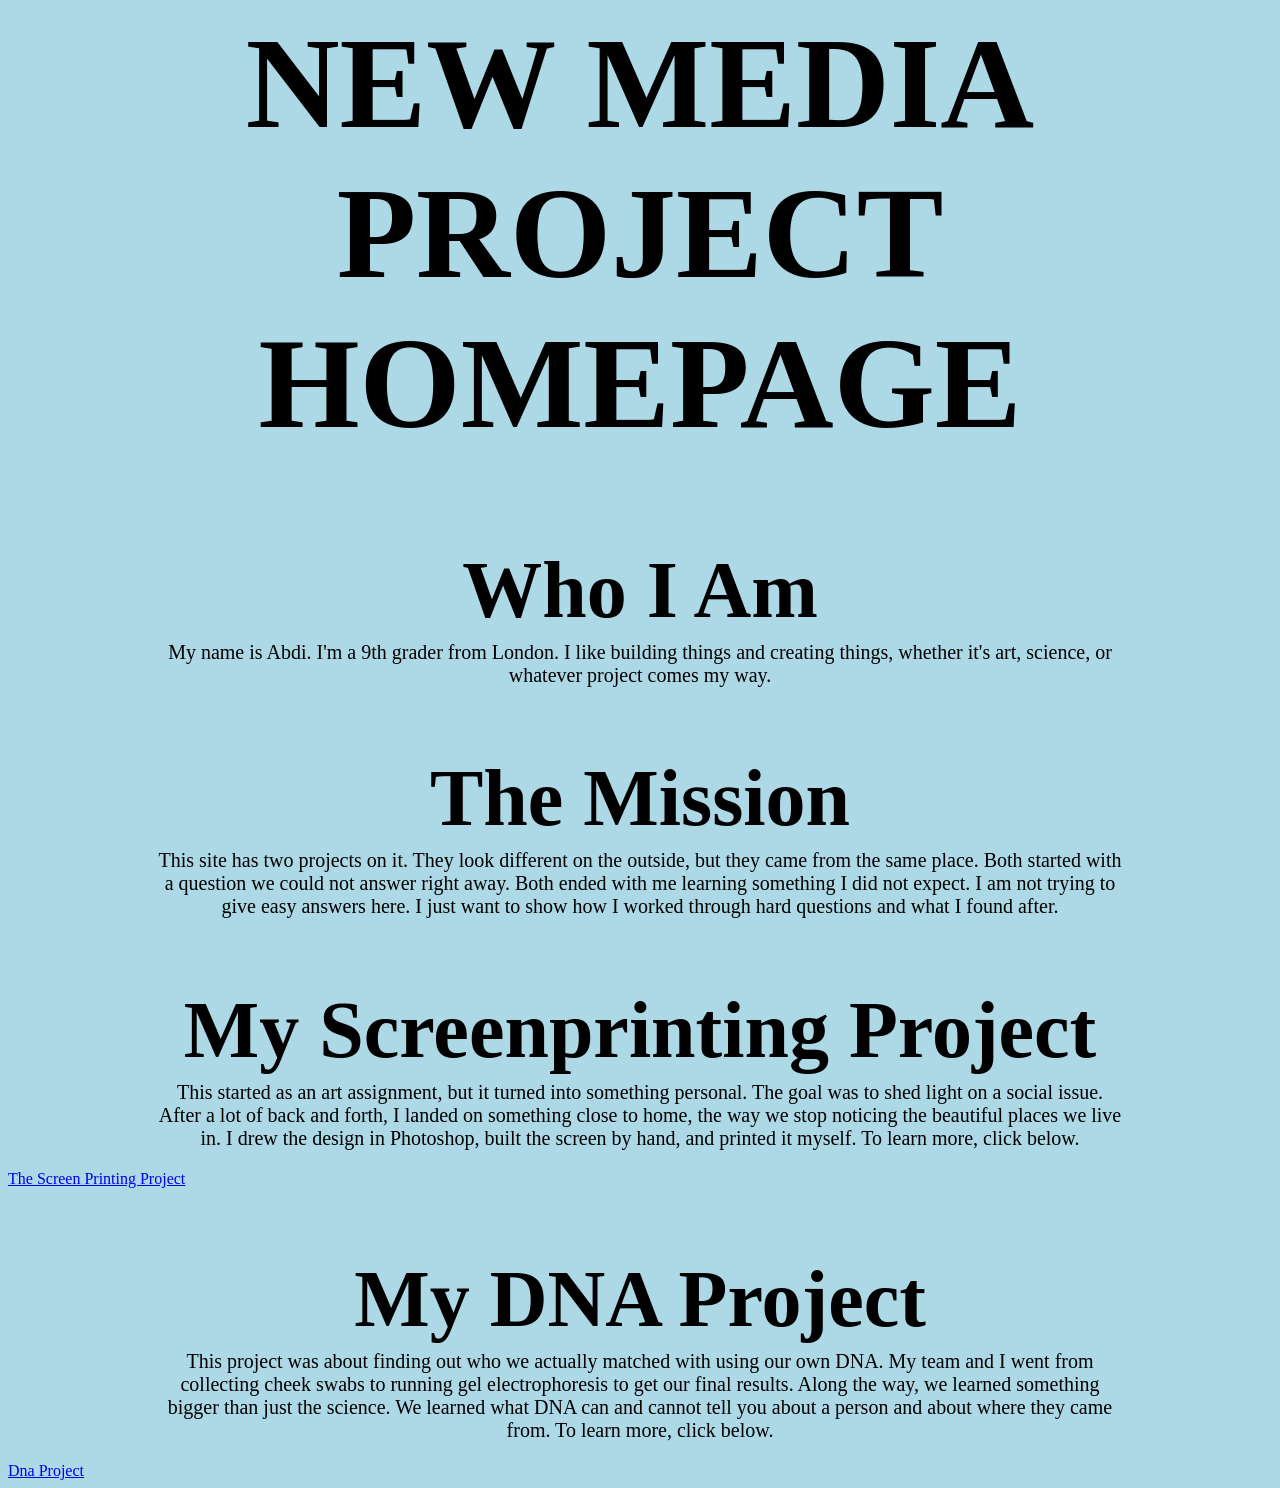
==== index.html @ 5af55efb "Update index.html" ====
<link rel="stylesheet" href="style1.css">

        <link rel="icon" type="image/png" href="/favicon.png"><html lang=en>
   <link rel="icon" type="image/png" href="images/favicon.png">
    
 <meta charset="UTF-8"> <!--Sets site to use standard characters.-->

        <meta name="viewport" content="width=device-width, initial-scale=1.0">
        <!-- Sizes your site to the visitor's screen size -->

        <meta name="author" content="Your Name">
    

        <title>Screen Printing Project</title>
        <!--The 'title' is what's displayed in the browser tab.-->

        <link rel="stylesheet" href="style1.css">

        <link rel="icon" type="image/png" href="/favicon.png">
                <h1>NEW MEDIA PROJECT HOMEPAGE</h1>
 <h2>Who I Am</h2>
<p>My name is Abdi. I'm a 9th grader from London. I like building things and creating things, whether it's art, science, or whatever project comes my way.</p>
 <h2>The Mission</h2>
<p>This site has two projects on it. They look different on the outside, but they came from the same place. Both started with a question we could not answer right away. Both ended with me learning something I did not expect. I am not trying to give easy answers here. I just want to show how I worked through hard questions and what I found after.</p>
                 <h2>My Screenprinting Project</h2>
<p>This started as an art assignment, but it turned into something personal. The goal was to shed light on a social issue. After a lot of back and forth, I landed on something close to home, the way we stop noticing the beautiful places we live in. I drew the design in Photoshop, built the screen by hand, and printed it myself. To learn more, click below.</p>
                 <a href="https://abdimalikdagoat1.github.io/appciate.html">The Screen Printing Project</a>
                <h2>My DNA Project</h2>
<p>This project was about finding out who we actually matched with using our own DNA. My team and I went from collecting cheek swabs to running gel electrophoresis to get our final results. Along the way, we learned something bigger than just the science. We learned what DNA can and cannot tell you about a person and about where they came from. To learn more, click below. </p>
          <a href="https://abdimalikdagoat1.github.io/dna.html">Dna Project
        </a>
---- style1.css ----
body {
  background-color: lightblue;
}
h1 {
  text-align: center;
  font-family: copperplate;
  color: black;
  font-size: 130px;
}
h2 {
  text-align: center;
  font-family: copperplate;
  color: black;
  font-size: 80px;
  margin-bottom: 5px;
}
p {
  font-family: verdana;
  font-size: 20px;
  text-align: center;
  margin-top: 5px;
  margin-left: 150px;
  margin-right: 150px;
}
.container {
  display: flex;
  gap: 10px;
  justify-content: center;
}
img {
  display: block;
  margin: 90px auto;
  width: 50%;
}
.small {
  width: 300px;
  height: auto;
}
---- style1.css ----
body {
  background-color: lightblue;
}
h1 {
  text-align: center;
  font-family: copperplate;
  color: black;
  font-size: 130px;
}
h2 {
  text-align: center;
  font-family: copperplate;
  color: black;
  font-size: 80px;
  margin-bottom: 5px;
}
p {
  font-family: verdana;
  font-size: 20px;
  text-align: center;
  margin-top: 5px;
  margin-left: 150px;
  margin-right: 150px;
}
.container {
  display: flex;
  gap: 10px;
  justify-content: center;
}
img {
  display: block;
  margin: 90px auto;
  width: 50%;
}
.small {
  width: 300px;
  height: auto;
}
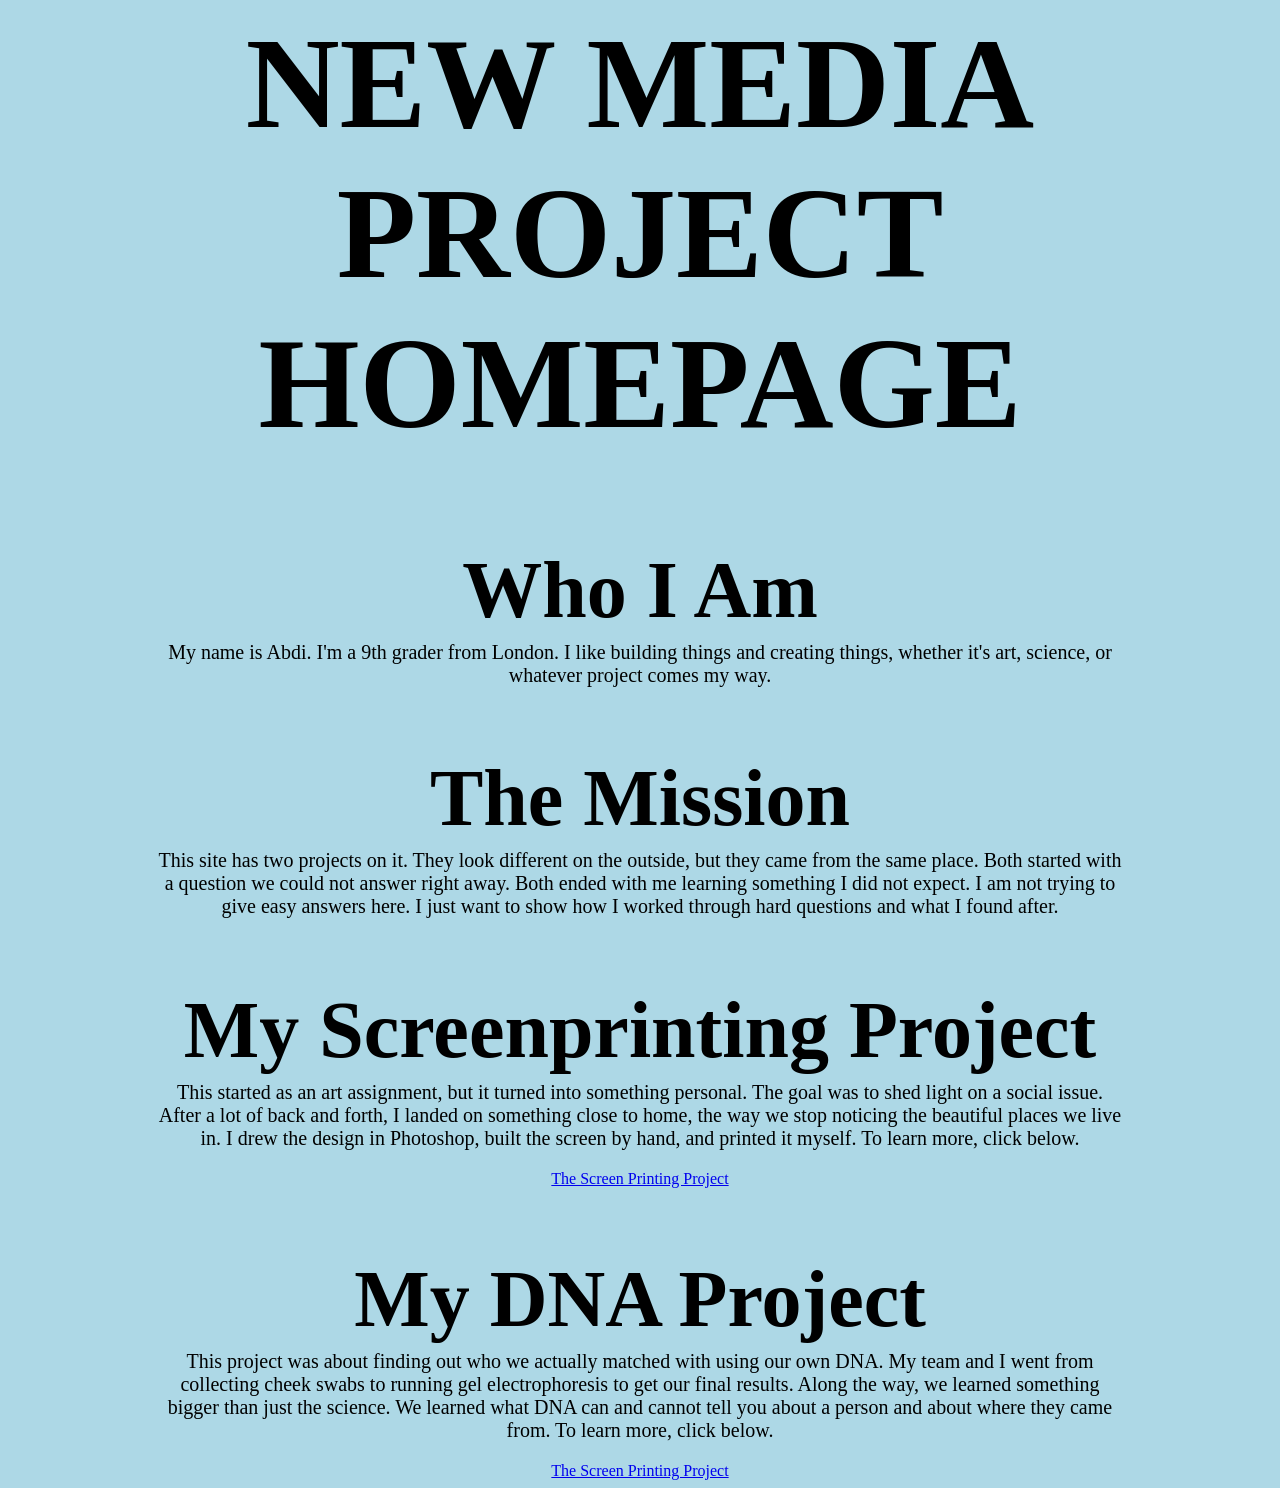
==== commit 01a74f7c: "Update index.html" ====
--- a/index.html
+++ b/index.html
@@ -25,10 +25,12 @@
 <p>This site has two projects on it. They look different on the outside, but they came from the same place. Both started with a question we could not answer right away. Both ended with me learning something I did not expect. I am not trying to give easy answers here. I just want to show how I worked through hard questions and what I found after.</p>
                  <h2>My Screenprinting Project</h2>
 <p>This started as an art assignment, but it turned into something personal. The goal was to shed light on a social issue. After a lot of back and forth, I landed on something close to home, the way we stop noticing the beautiful places we live in. I drew the design in Photoshop, built the screen by hand, and printed it myself. To learn more, click below.</p>
-                 <a href="https://abdimalikdagoat1.github.io/appciate.html">The Screen Printing Project</a>
+               <div class="button-wrap">
+  <a href="https://abdimalikdagoat1.github.io/appciate.html">The Screen Printing Project</a>
+</div>
                 <h2>My DNA Project</h2>
 <p>This project was about finding out who we actually matched with using our own DNA. My team and I went from collecting cheek swabs to running gel electrophoresis to get our final results. Along the way, we learned something bigger than just the science. We learned what DNA can and cannot tell you about a person and about where they came from. To learn more, click below. </p>
-          <a href="https://abdimalikdagoat1.github.io/dna.html">Dna Project
-        </a>      
-                
+          <div class="button-wrap">
+  <a href="https://abdimalikdagoat1.github.io/dna.html">The Screen Printing Project</a>
+</div>
 
--- a/style1.css
+++ b/style1.css
@@ -36,3 +36,6 @@
   width: 300px;
   height: auto;
 }
+.button-wrap {
+  text-align: center;
+}
--- a/style1.css
+++ b/style1.css
@@ -36,3 +36,6 @@
   width: 300px;
   height: auto;
 }
+.button-wrap {
+  text-align: center;
+}
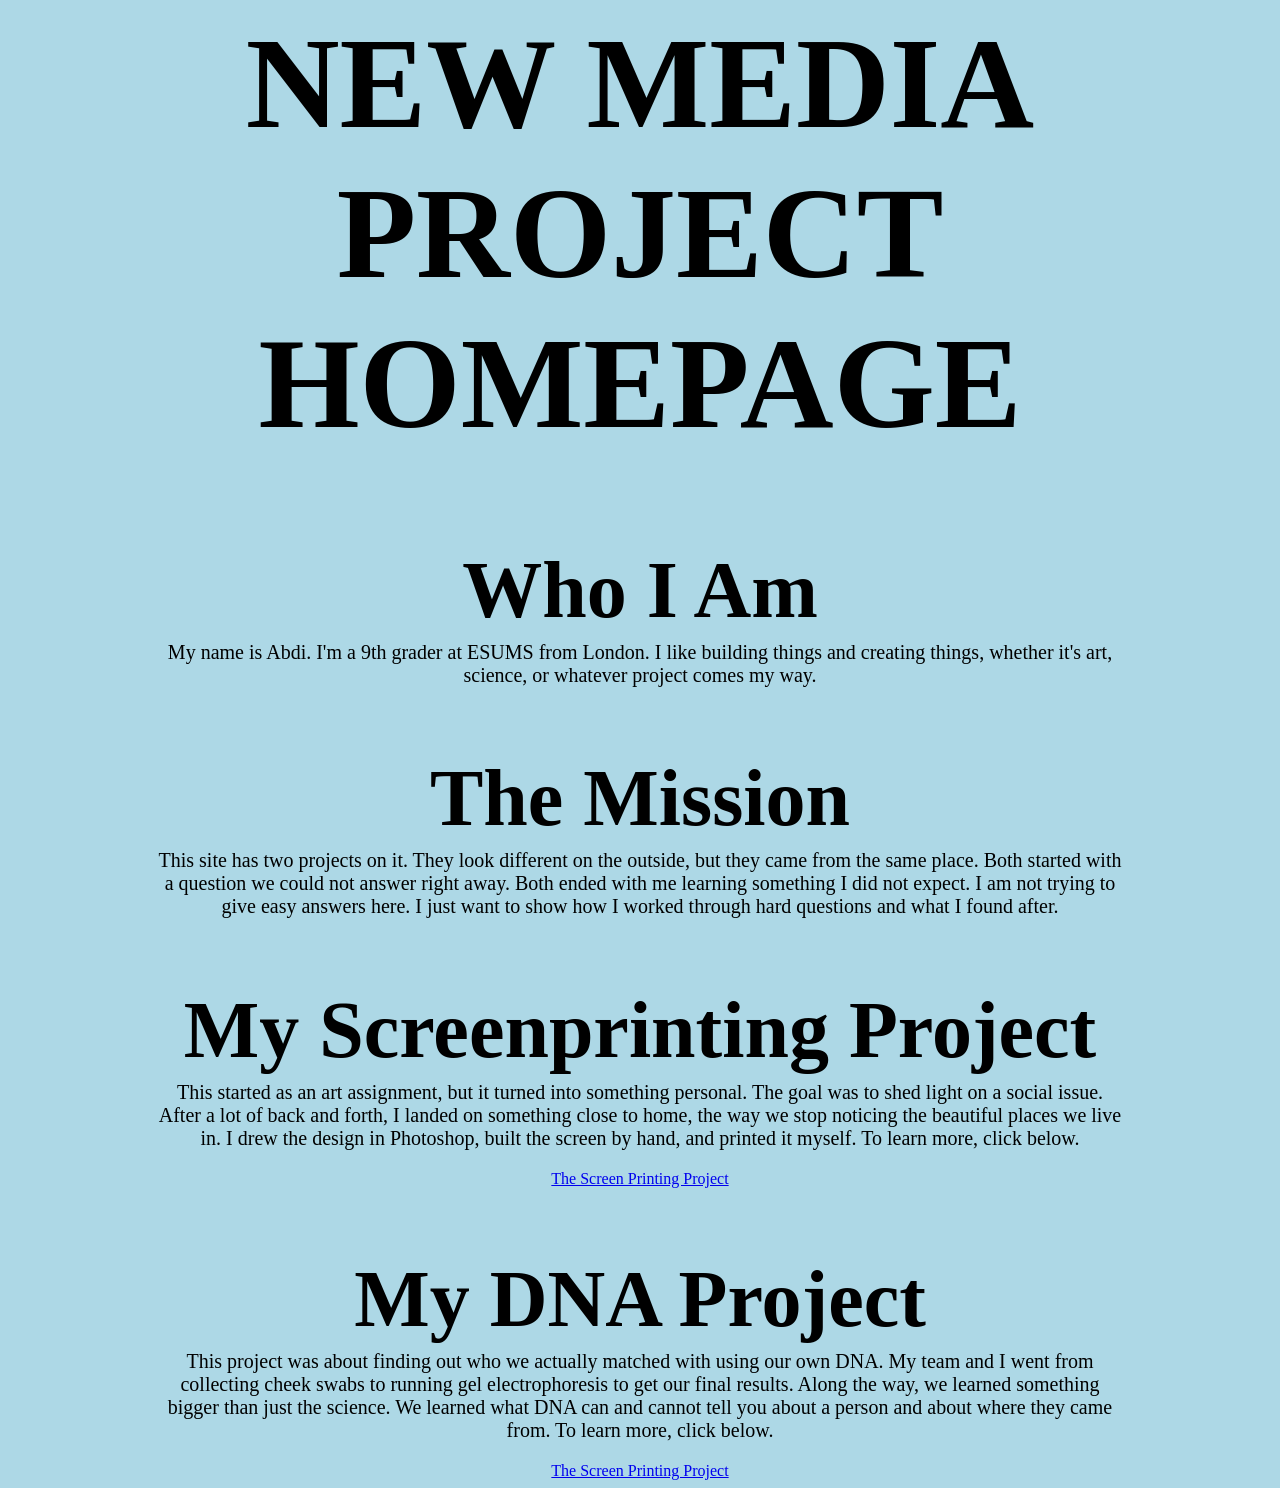
==== commit 27c7330c: "Update index.html" ====
--- a/index.html
+++ b/index.html
@@ -20,7 +20,7 @@
         <link rel="icon" type="image/png" href="/favicon.png">
                 <h1>NEW MEDIA PROJECT HOMEPAGE</h1>
  <h2>Who I Am</h2>
-<p>My name is Abdi. I'm a 9th grader from London. I like building things and creating things, whether it's art, science, or whatever project comes my way.</p>
+<p>My name is Abdi. I'm a 9th grader at ESUMS from London. I like building things and creating things, whether it's art, science, or whatever project comes my way.</p>
  <h2>The Mission</h2>
 <p>This site has two projects on it. They look different on the outside, but they came from the same place. Both started with a question we could not answer right away. Both ended with me learning something I did not expect. I am not trying to give easy answers here. I just want to show how I worked through hard questions and what I found after.</p>
                  <h2>My Screenprinting Project</h2>
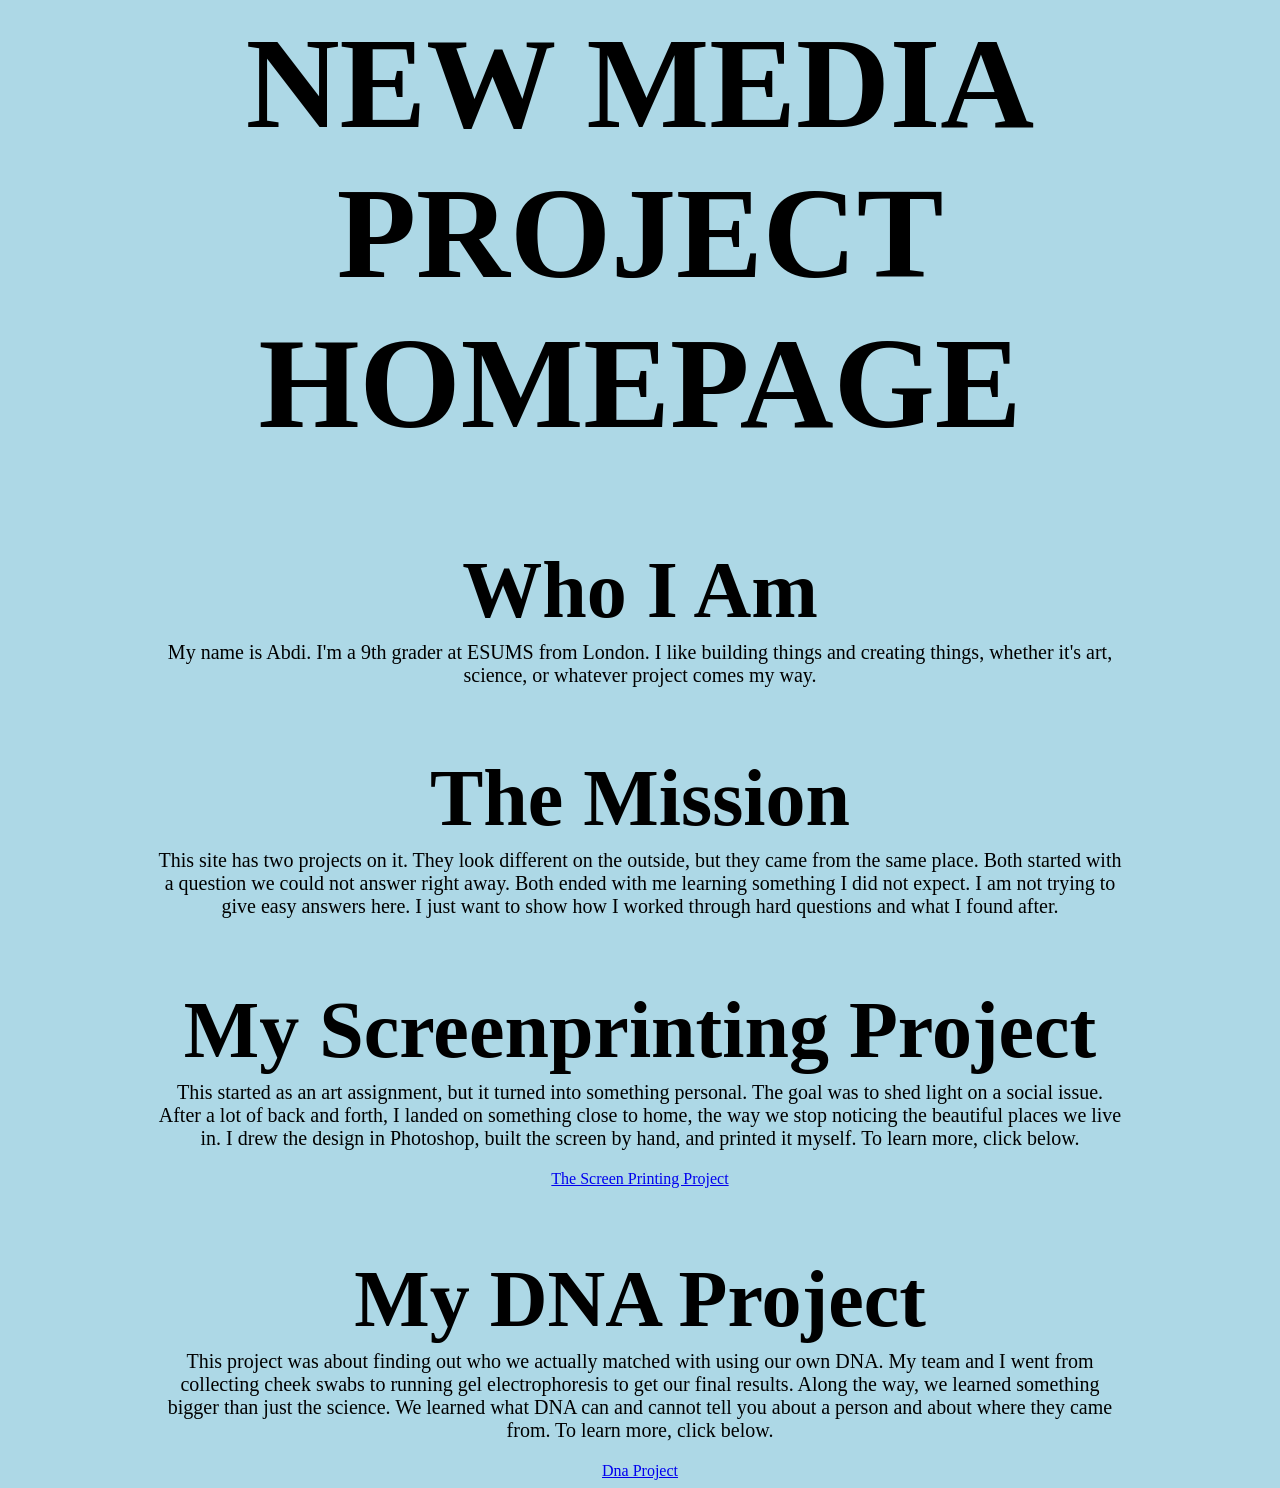
==== commit 9fd7a5ca: "Update index.html" ====
--- a/index.html
+++ b/index.html
@@ -31,6 +31,6 @@
                 <h2>My DNA Project</h2>
 <p>This project was about finding out who we actually matched with using our own DNA. My team and I went from collecting cheek swabs to running gel electrophoresis to get our final results. Along the way, we learned something bigger than just the science. We learned what DNA can and cannot tell you about a person and about where they came from. To learn more, click below. </p>
           <div class="button-wrap">
-  <a href="https://abdimalikdagoat1.github.io/dna.html">The Screen Printing Project</a>
+  <a href="https://abdimalikdagoat1.github.io/dna.html">Dna Project</a>
 </div>
 
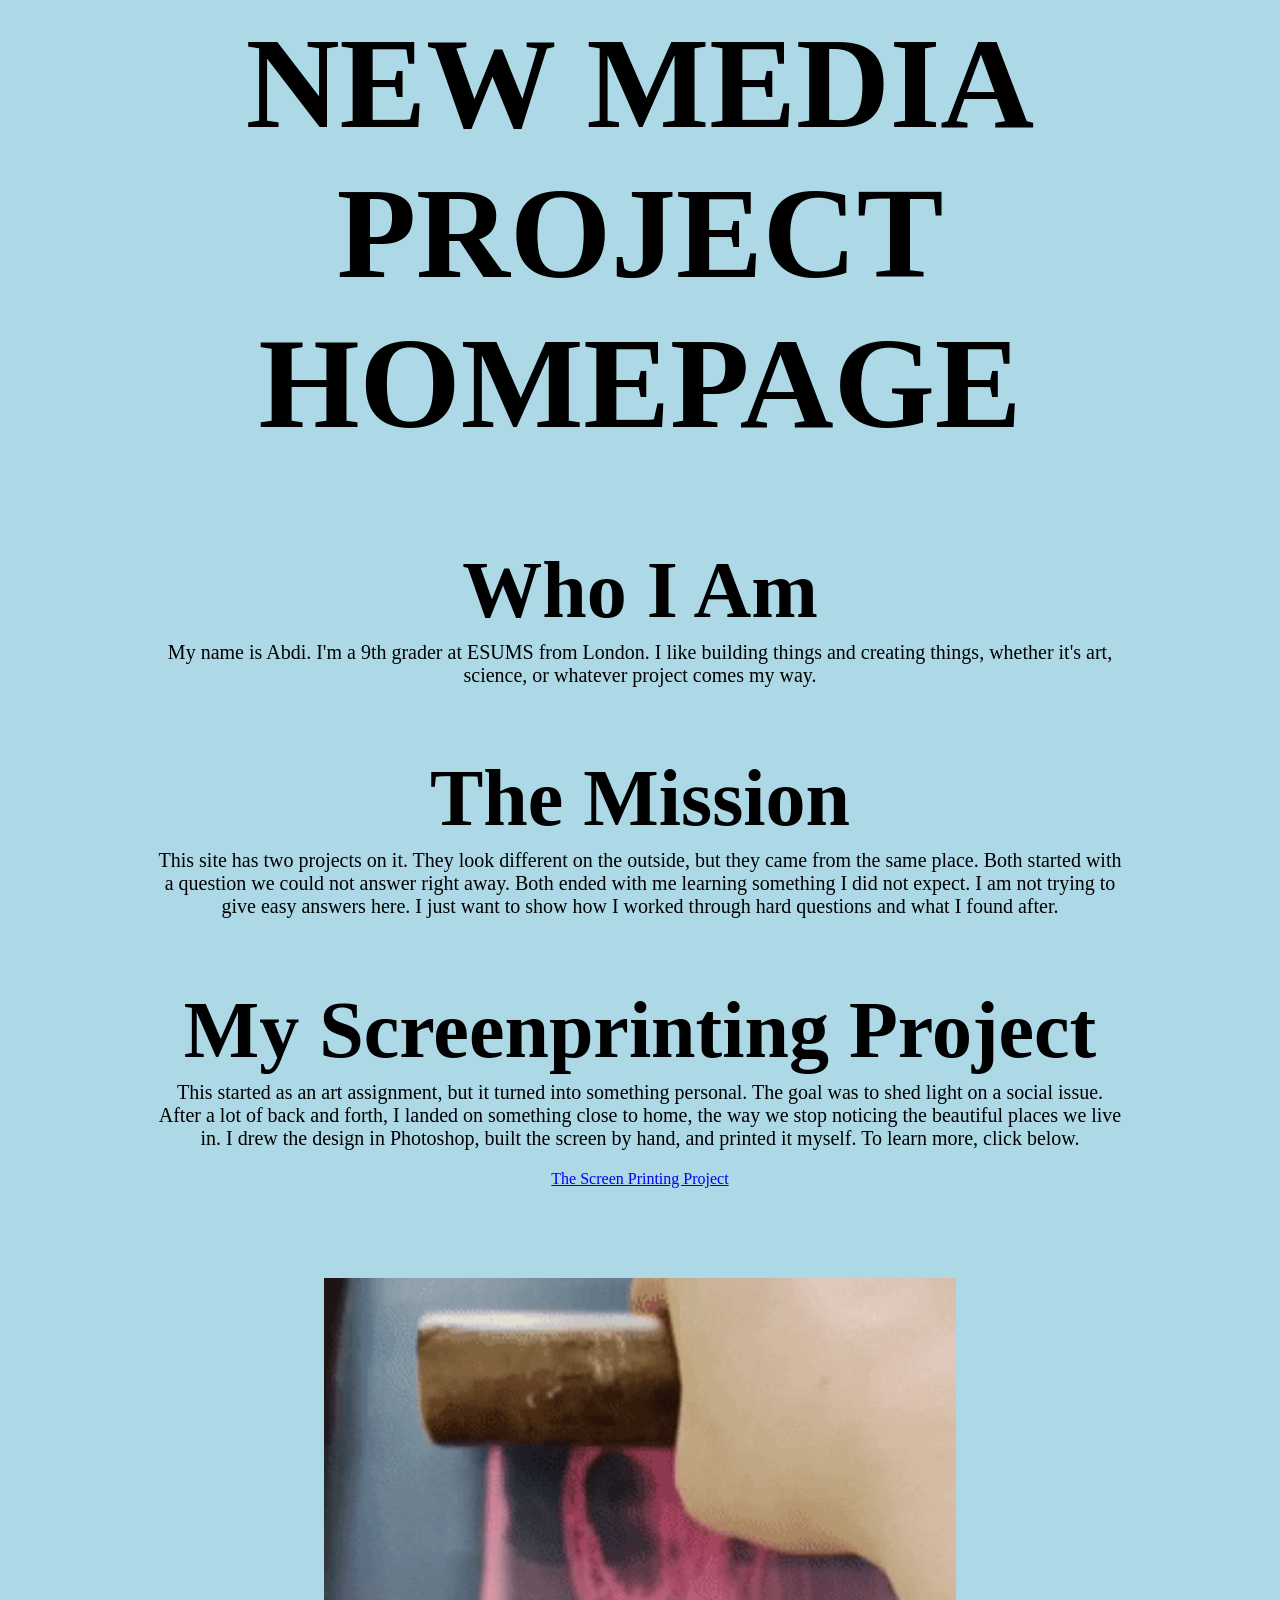
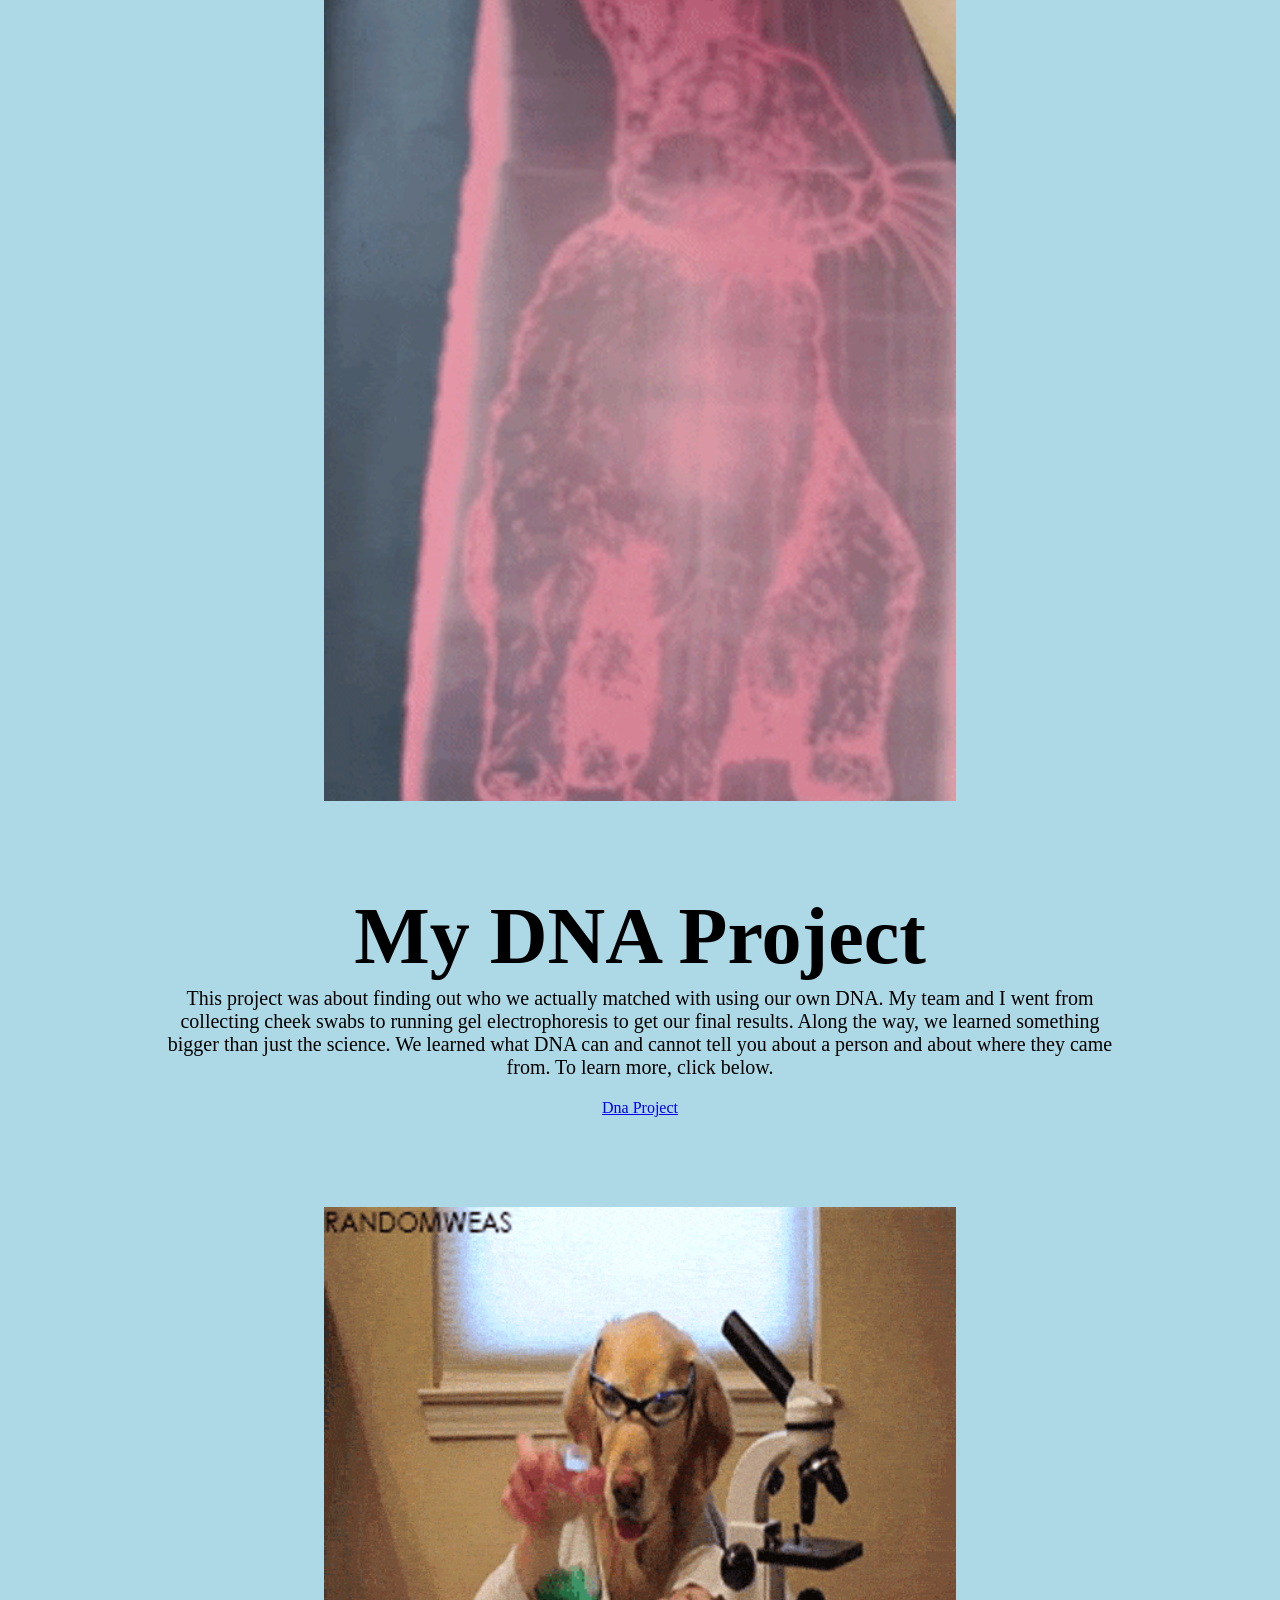
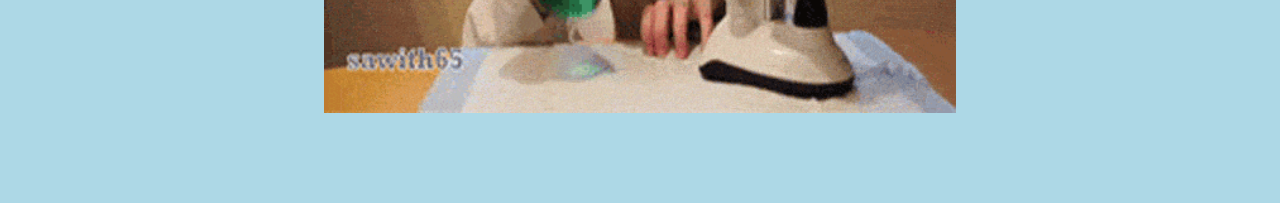
==== commit 0fadd9e1: "Update index.html" ====
--- a/index.html
+++ b/index.html
@@ -28,9 +28,17 @@
                <div class="button-wrap">
   <a href="https://abdimalikdagoat1.github.io/appciate.html">The Screen Printing Project</a>
 </div>
+                   <img 
+            src="images/giphy (5).gif"
+            width="560" 
+            alt="Your description of image in words">
                 <h2>My DNA Project</h2>
 <p>This project was about finding out who we actually matched with using our own DNA. My team and I went from collecting cheek swabs to running gel electrophoresis to get our final results. Along the way, we learned something bigger than just the science. We learned what DNA can and cannot tell you about a person and about where they came from. To learn more, click below. </p>
           <div class="button-wrap">
   <a href="https://abdimalikdagoat1.github.io/dna.html">Dna Project</a>
+                     <img 
+            src="images/giphy (3).gif"
+            width="560" 
+            alt="Your description of image in words">
 </div>
 
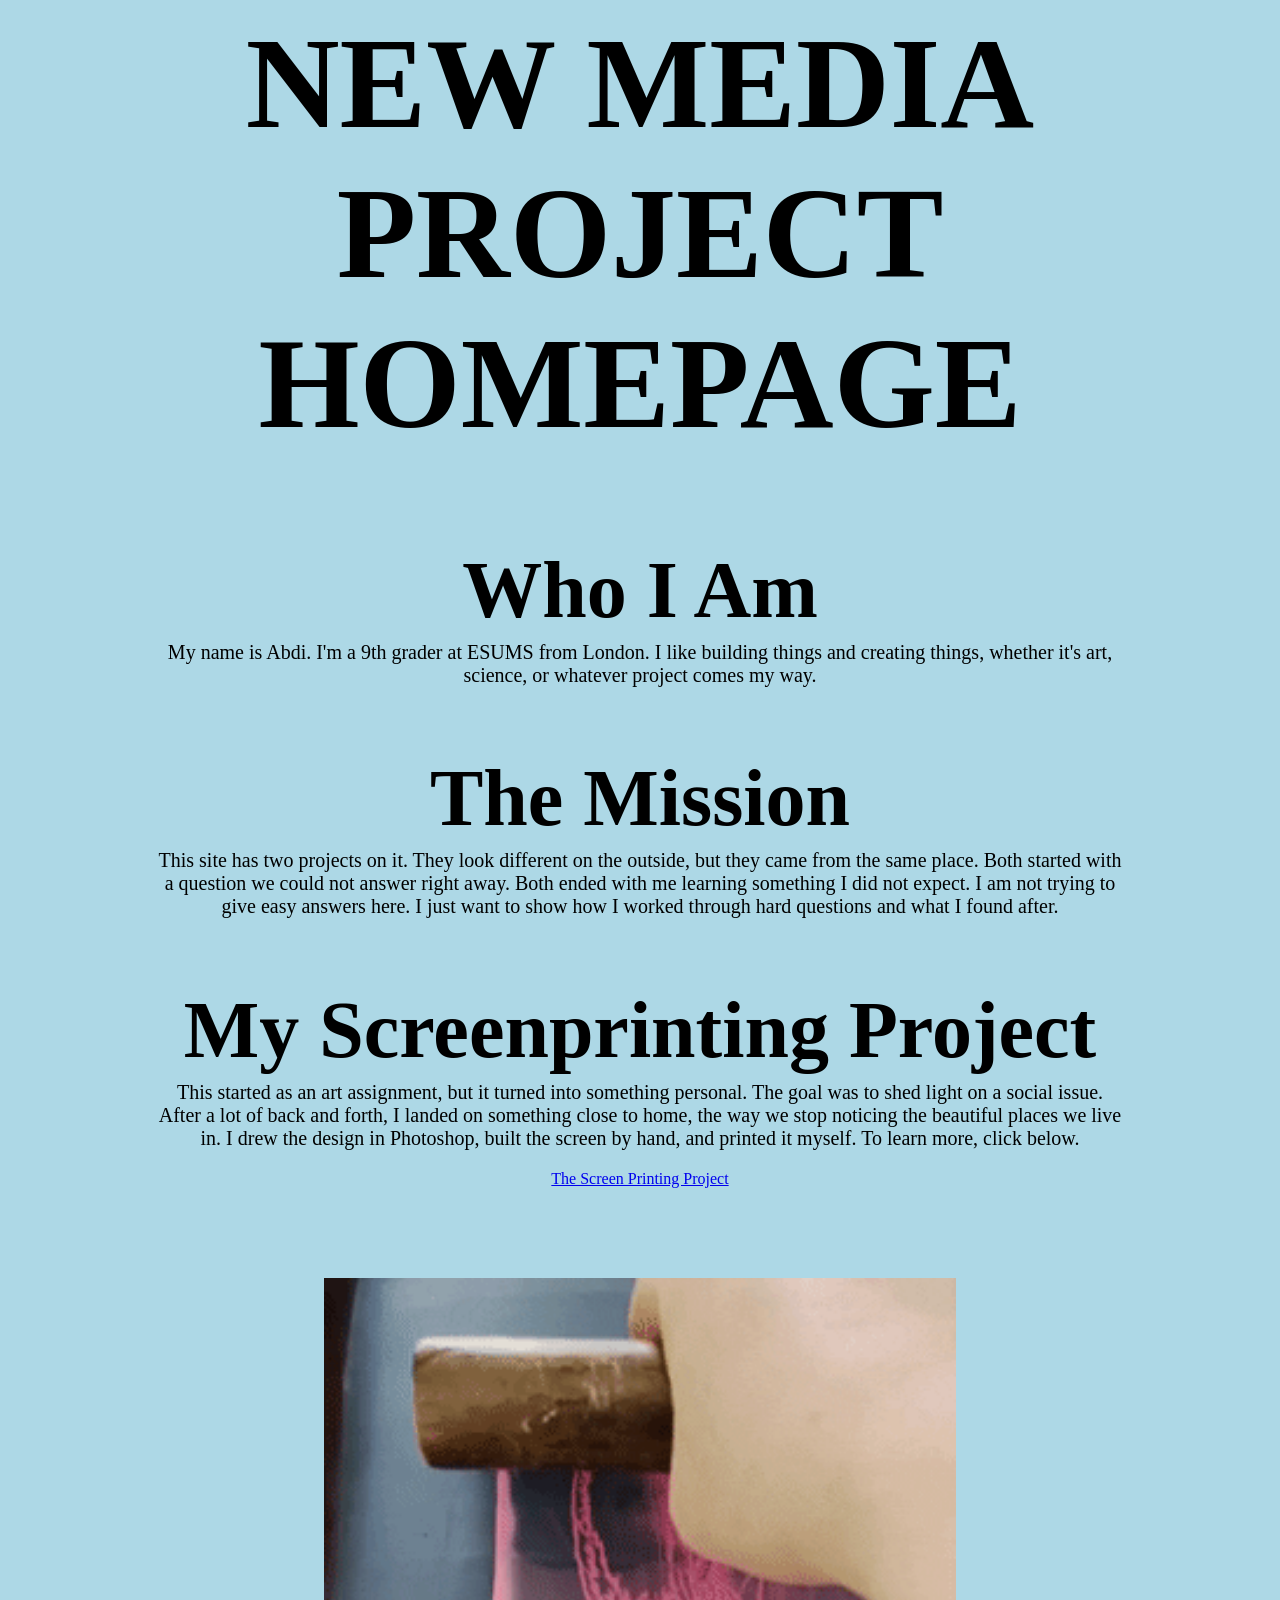
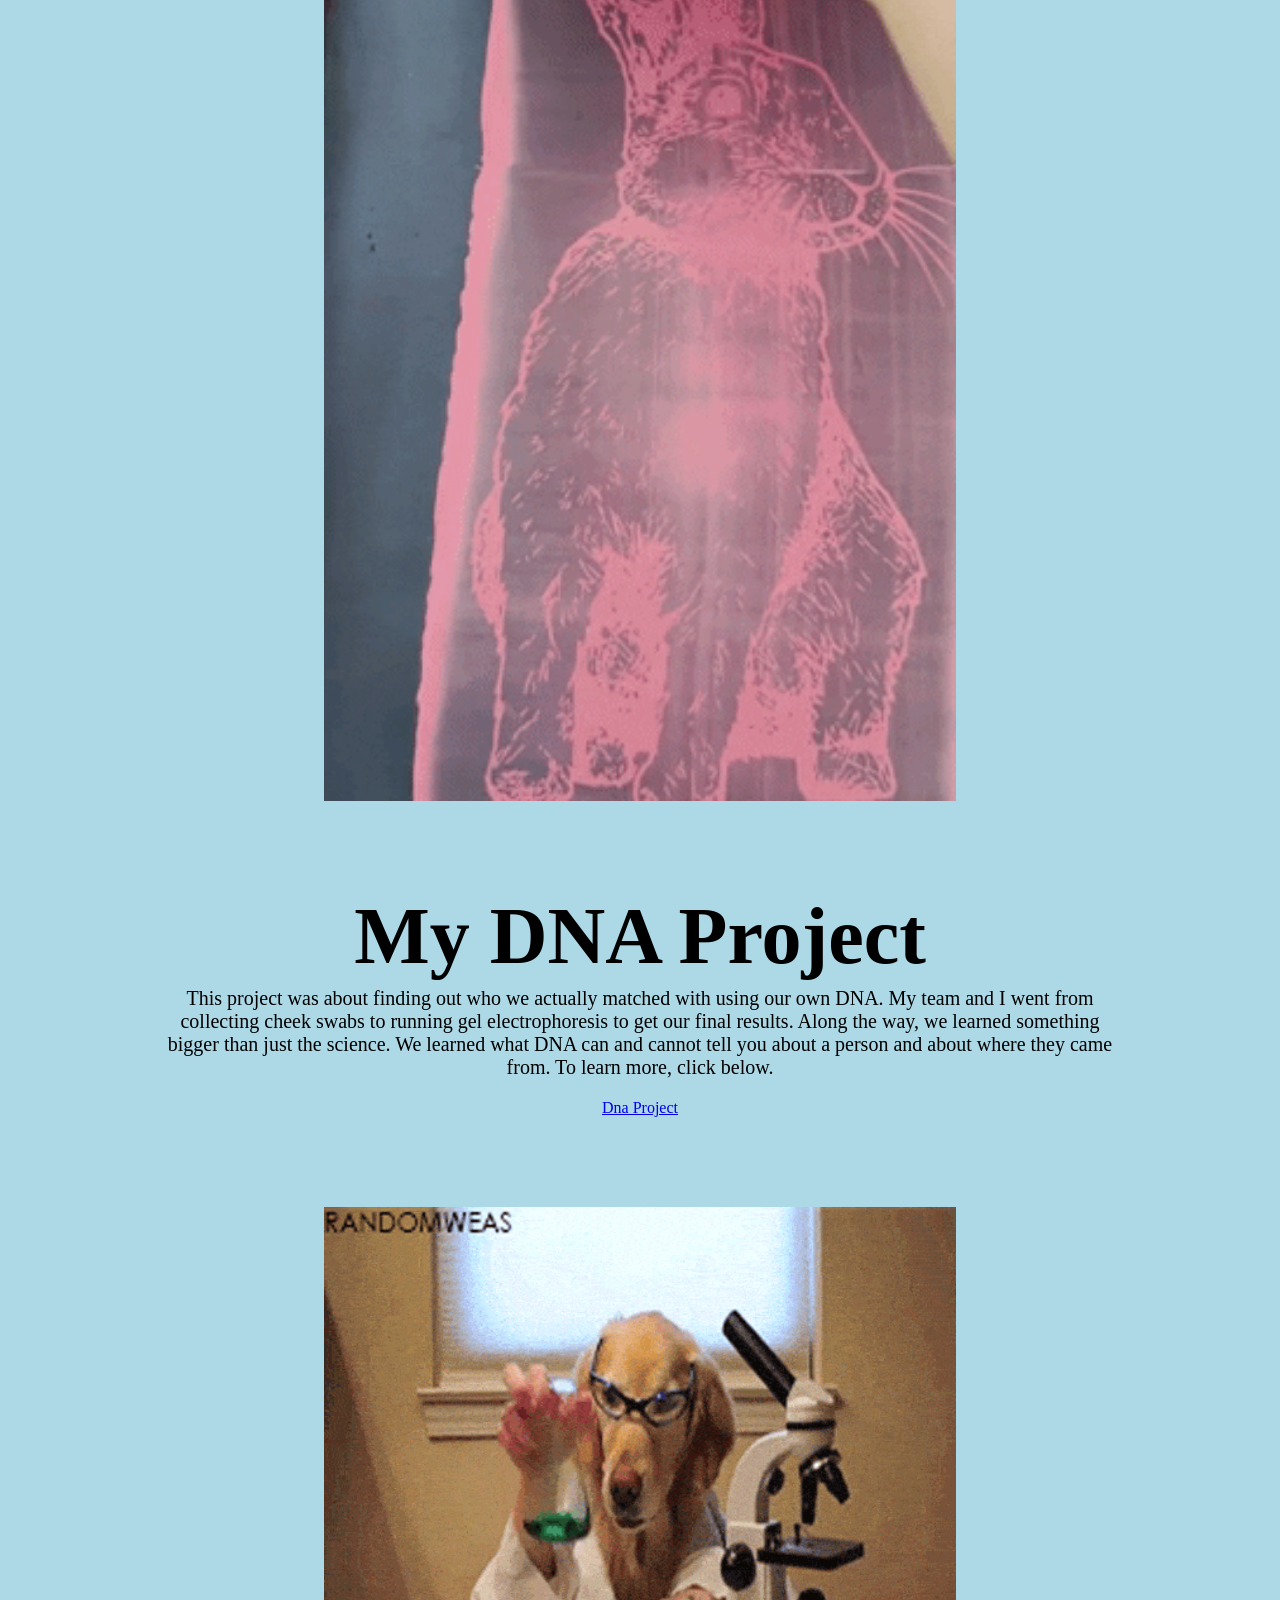
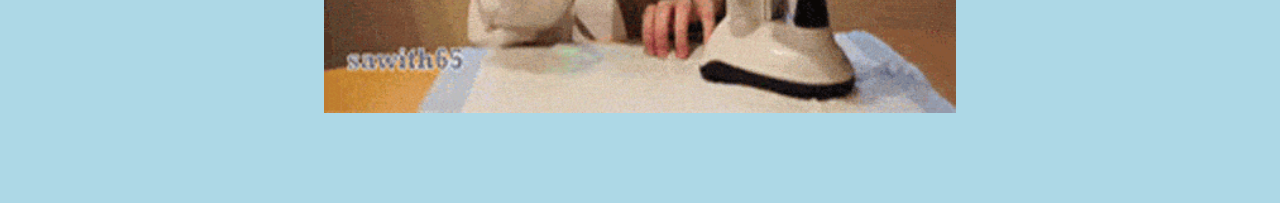
==== commit aa6b2ebe: "Change image width from 560 to 200 Updated image width for better display." ====
--- a/index.html
+++ b/index.html
@@ -30,7 +30,7 @@
 </div>
                    <img 
             src="images/giphy (5).gif"
-            width="560" 
+            width="200" 
             alt="Your description of image in words">
                 <h2>My DNA Project</h2>
 <p>This project was about finding out who we actually matched with using our own DNA. My team and I went from collecting cheek swabs to running gel electrophoresis to get our final results. Along the way, we learned something bigger than just the science. We learned what DNA can and cannot tell you about a person and about where they came from. To learn more, click below. </p>
--- a/style1.css
+++ b/style1.css
@@ -39,3 +39,11 @@
 .button-wrap {
   text-align: center;
 }
+nav li {
+  list-style-type: none;
+    display: inline-block;
+    margin: 10px;
+  padding: 20px;
+  background-color: purple;
+  
+}
--- a/style1.css
+++ b/style1.css
@@ -39,3 +39,11 @@
 .button-wrap {
   text-align: center;
 }
+nav li {
+  list-style-type: none;
+    display: inline-block;
+    margin: 10px;
+  padding: 20px;
+  background-color: purple;
+  
+}
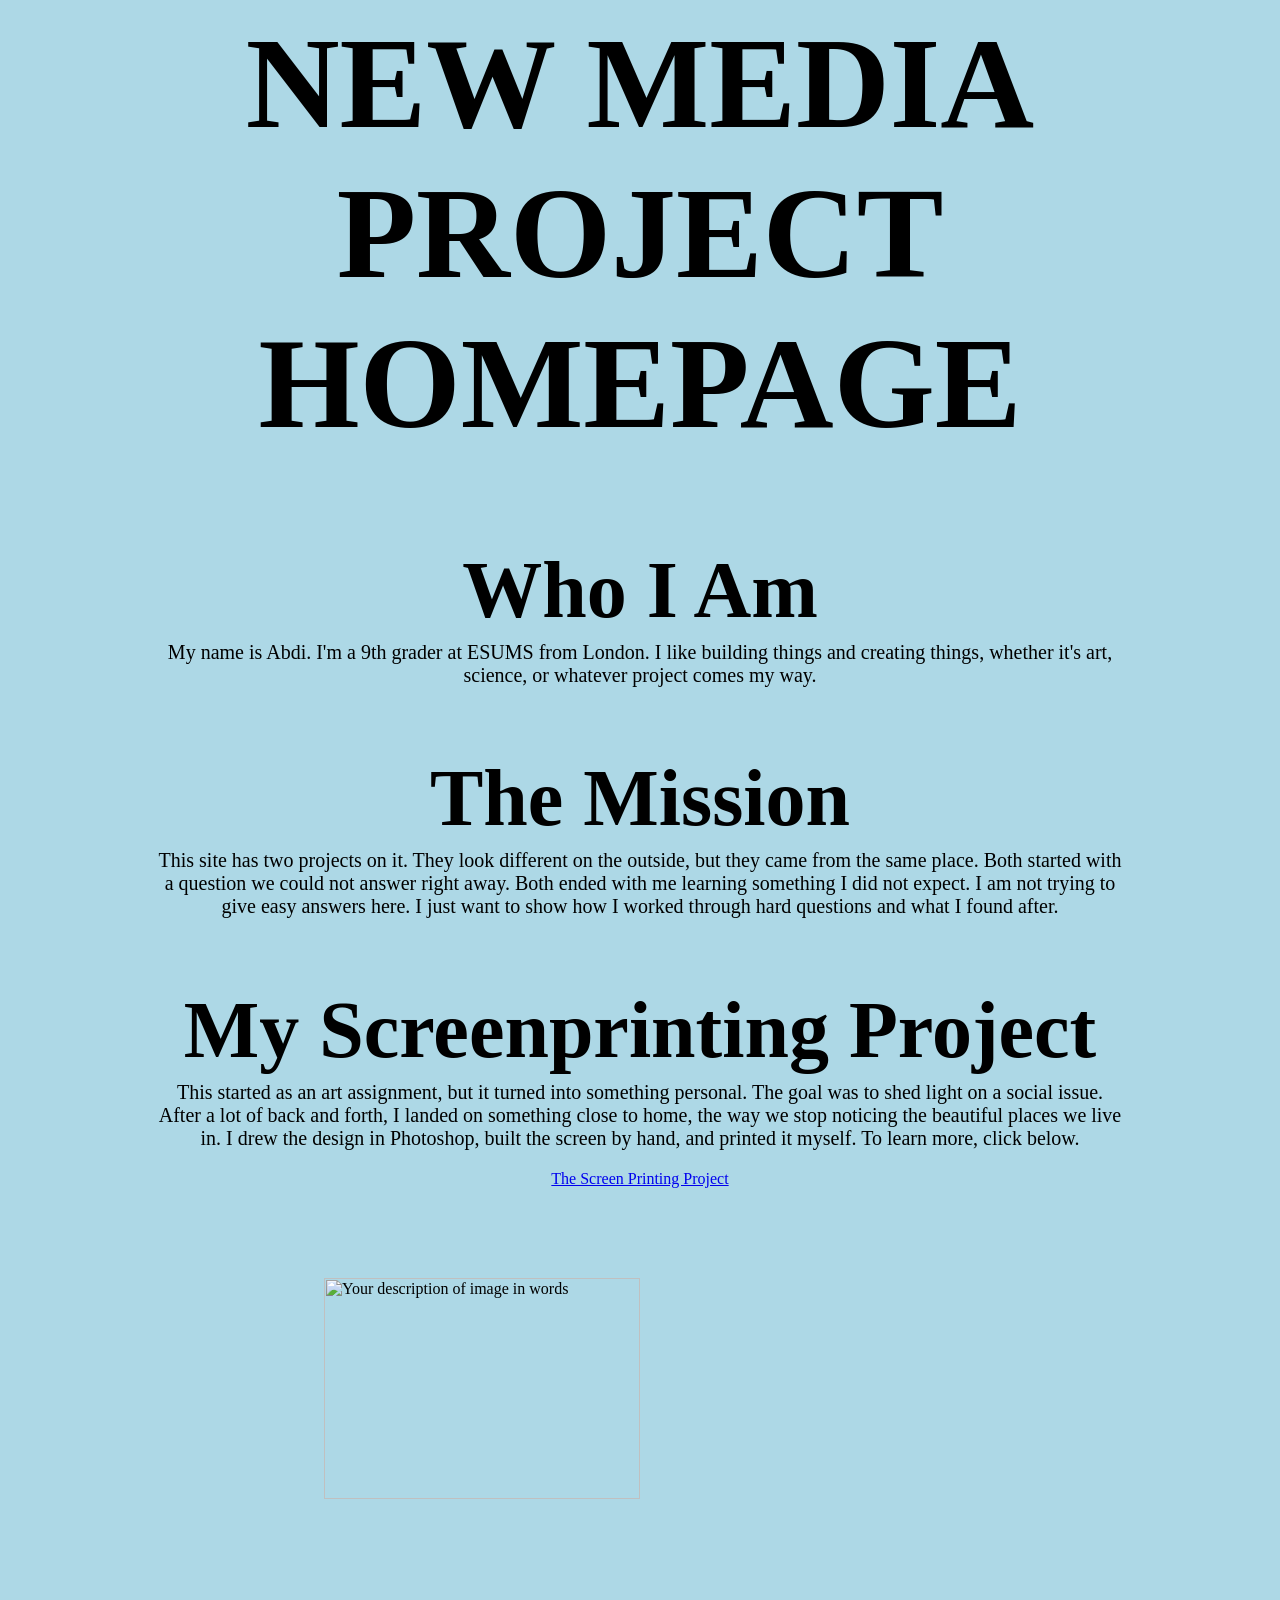
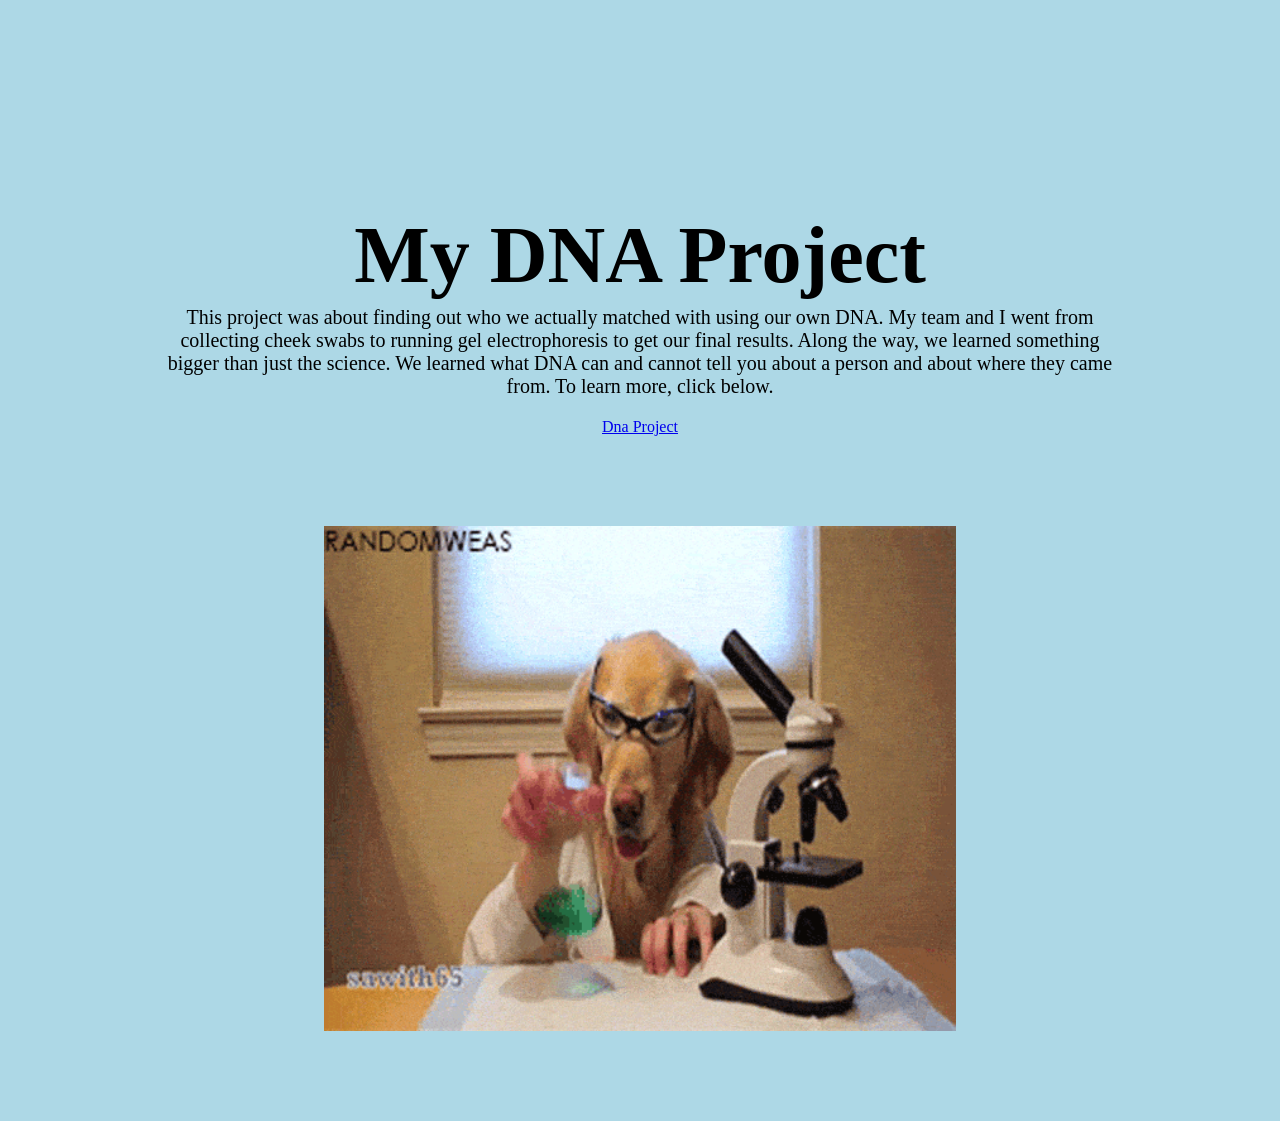
==== commit d465f28b: "Update index.html" ====
--- a/index.html
+++ b/index.html
@@ -29,7 +29,7 @@
   <a href="https://abdimalikdagoat1.github.io/appciate.html">The Screen Printing Project</a>
 </div>
                    <img 
-            src="images/giphy (5).gif"
+            src="images/giphy (6).gif"
             width="200" 
             alt="Your description of image in words">
                 <h2>My DNA Project</h2>
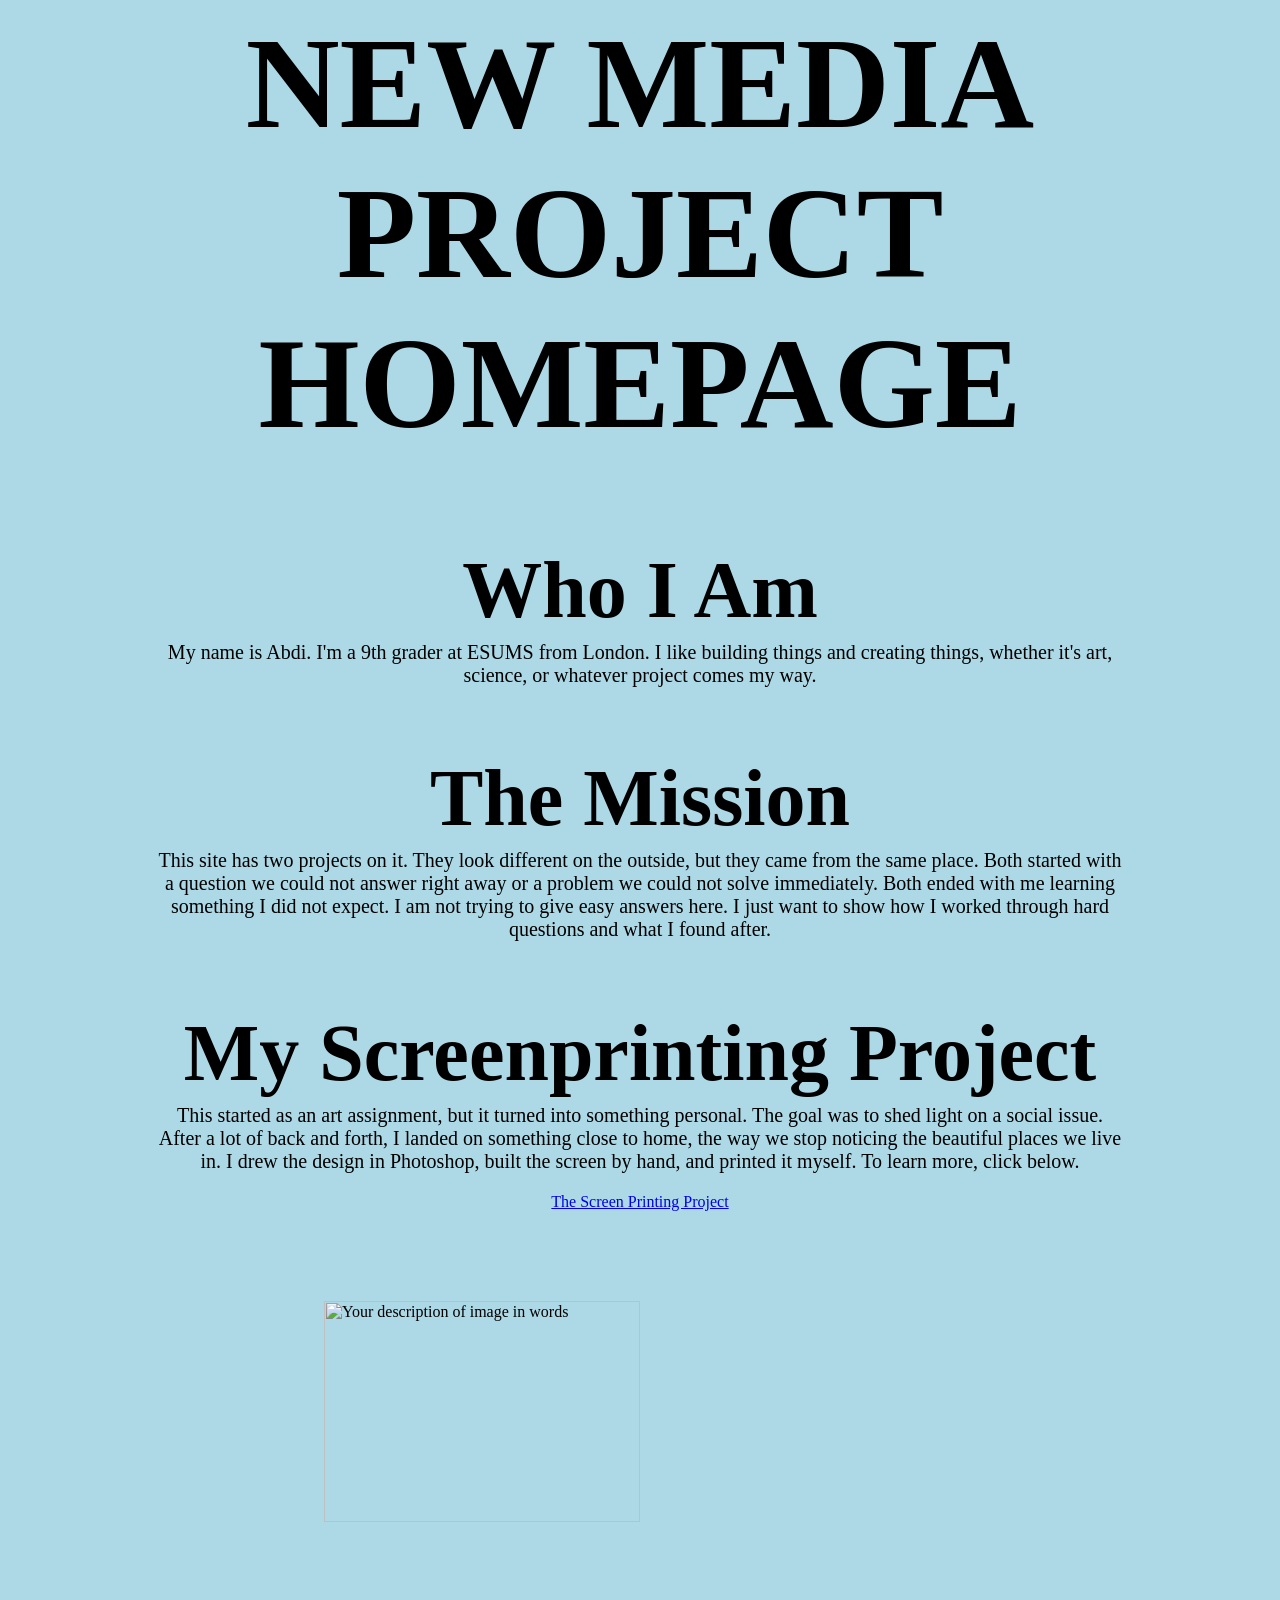
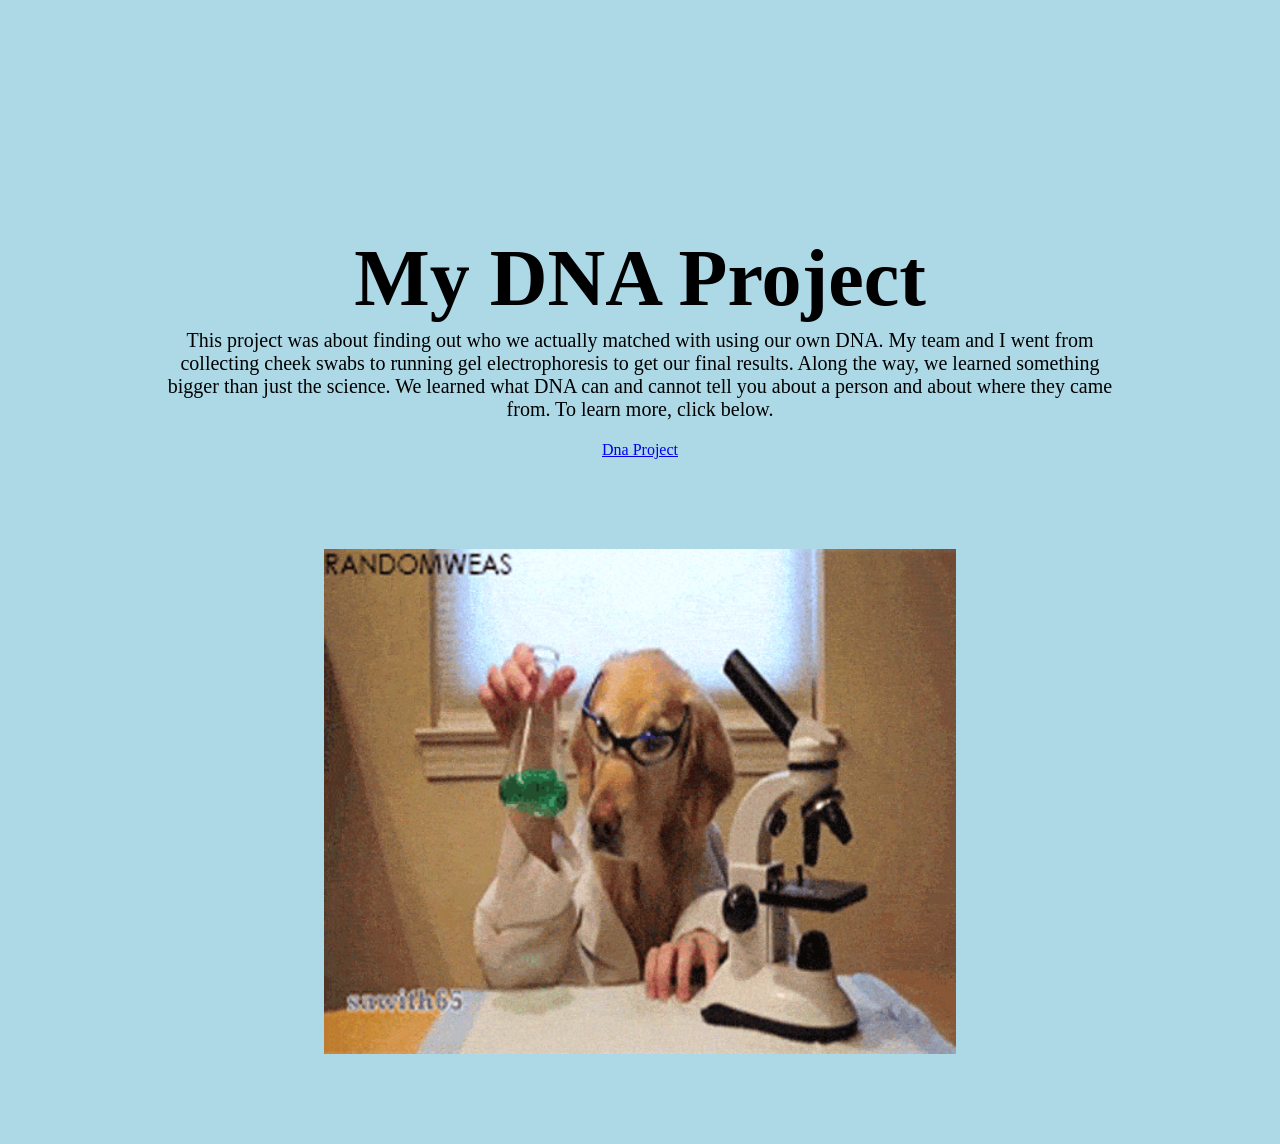
==== commit 36b006f1: "Update index.html" ====
--- a/index.html
+++ b/index.html
@@ -22,7 +22,7 @@
  <h2>Who I Am</h2>
 <p>My name is Abdi. I'm a 9th grader at ESUMS from London. I like building things and creating things, whether it's art, science, or whatever project comes my way.</p>
  <h2>The Mission</h2>
-<p>This site has two projects on it. They look different on the outside, but they came from the same place. Both started with a question we could not answer right away. Both ended with me learning something I did not expect. I am not trying to give easy answers here. I just want to show how I worked through hard questions and what I found after.</p>
+<p>This site has two projects on it. They look different on the outside, but they came from the same place. Both started with a question we could not answer right away or a problem we could not solve immediately. Both ended with me learning something I did not expect. I am not trying to give easy answers here. I just want to show how I worked through hard questions and what I found after.</p>
                  <h2>My Screenprinting Project</h2>
 <p>This started as an art assignment, but it turned into something personal. The goal was to shed light on a social issue. After a lot of back and forth, I landed on something close to home, the way we stop noticing the beautiful places we live in. I drew the design in Photoshop, built the screen by hand, and printed it myself. To learn more, click below.</p>
                <div class="button-wrap">
